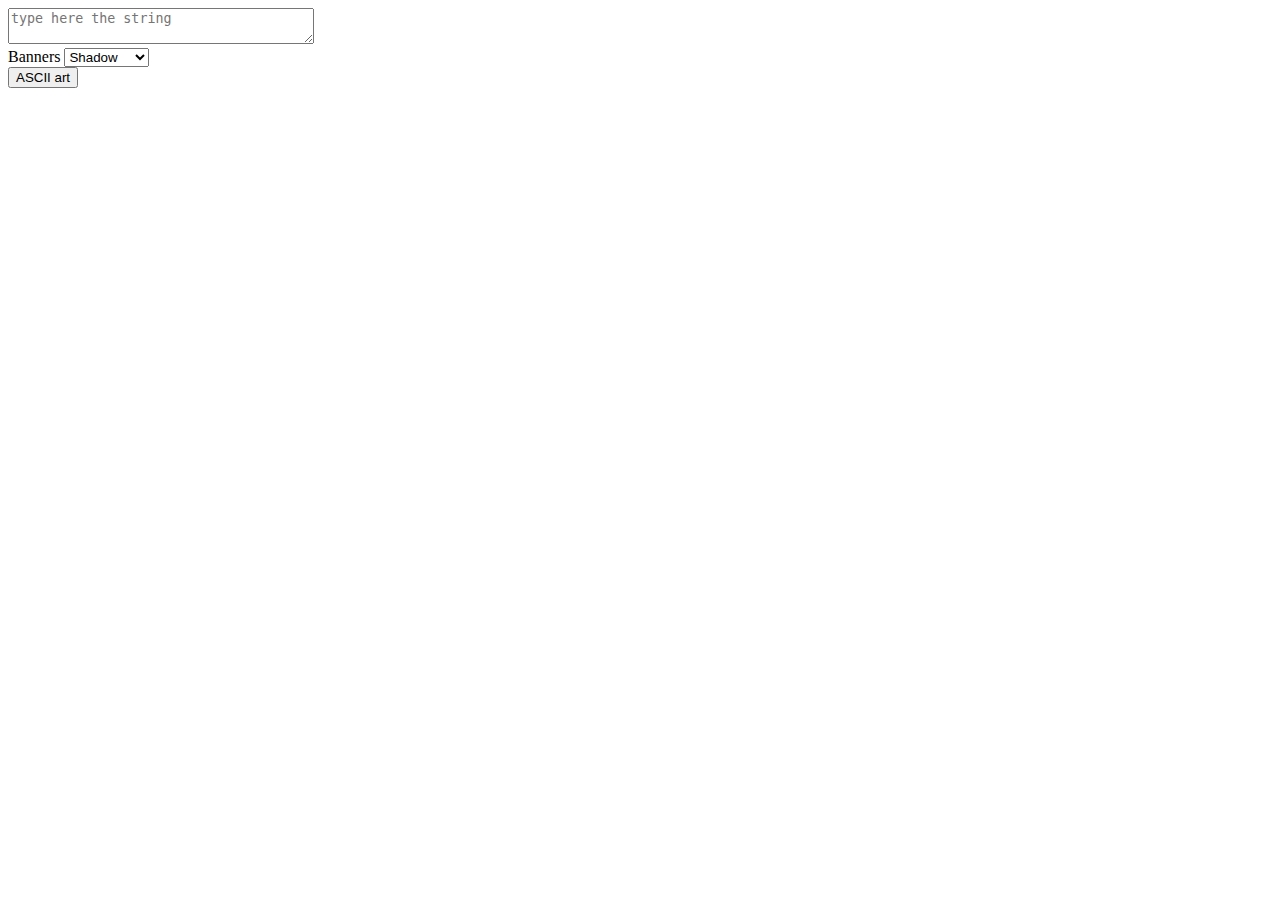
==== templates/index.html @ f31be9f2 "all works, errors done, content to README file to be added" ====
<!DOCTYPE html>
<html lang="en">
<head>
    <meta charset="UTF-8">
    <meta name="viewport" content="width=device-width, user-scalable=no, initial-scale=1.0, maximum-scale=1.0, minimum-scale=1.0">
    <link rel="stylesheet" href="/static/styles.css">
    <link href="https://fonts.googleapis.com/css?family=Lato|Open+Sans" rel="stylesheet">
    <title>Index</title>
</head>

<body>
    <form action="/ascii-art" method="POST">
        <div class="flex-container">
            <div class="item">
                <label></label>
                <textarea name="inputText" style="width:300px;" placeholder="type here the string"></textarea>
            </div>
            
            <div class="item">
                <label>Banners</label>
                <select name="banners">
                    <option value="shadow">Shadow</option>
                    <option value="standard">Standard</option>
                    <option value="thinkertoy">Thinkertoy</option>
                </select>
            </div>

            <div class="item">
                <input type="submit" name="submit" value="ASCII art">
            </div>
        </div>
    </form>
</body>
</html>
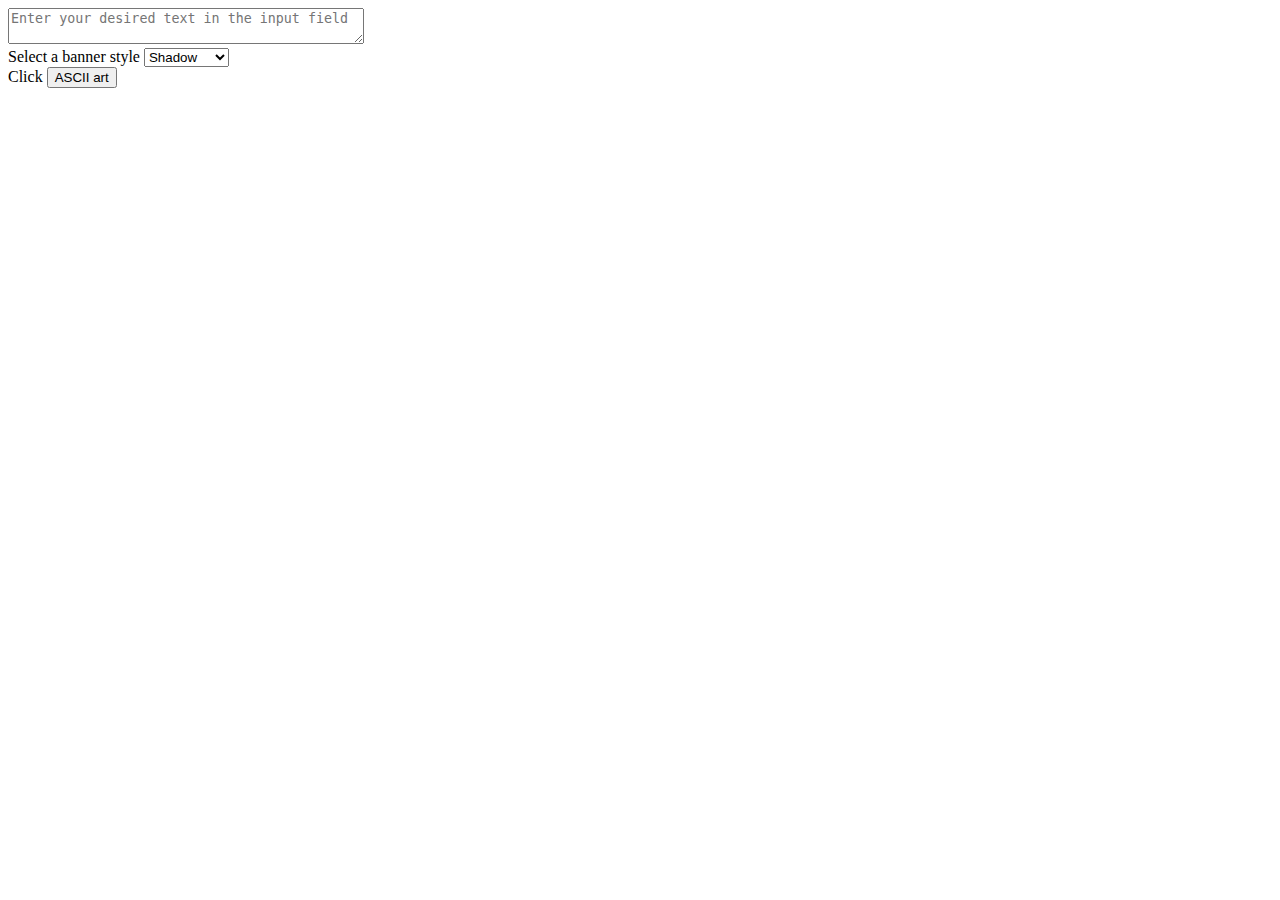
==== commit f0f5155c: "test file created though go test command doesn't work" ====
--- a/templates/index.html
+++ b/templates/index.html
@@ -13,11 +13,11 @@
         <div class="flex-container">
             <div class="item">
                 <label></label>
-                <textarea name="inputText" style="width:300px;" placeholder="type here the string"></textarea>
+                <textarea name="inputText" style="width:350px;" placeholder="Enter your desired text in the input field"></textarea>
             </div>
             
             <div class="item">
-                <label>Banners</label>
+                <label>Select a banner style</label>
                 <select name="banners">
                     <option value="shadow">Shadow</option>
                     <option value="standard">Standard</option>
@@ -26,6 +26,7 @@
             </div>
 
             <div class="item">
+                <label>Click</label>
                 <input type="submit" name="submit" value="ASCII art">
             </div>
         </div>
